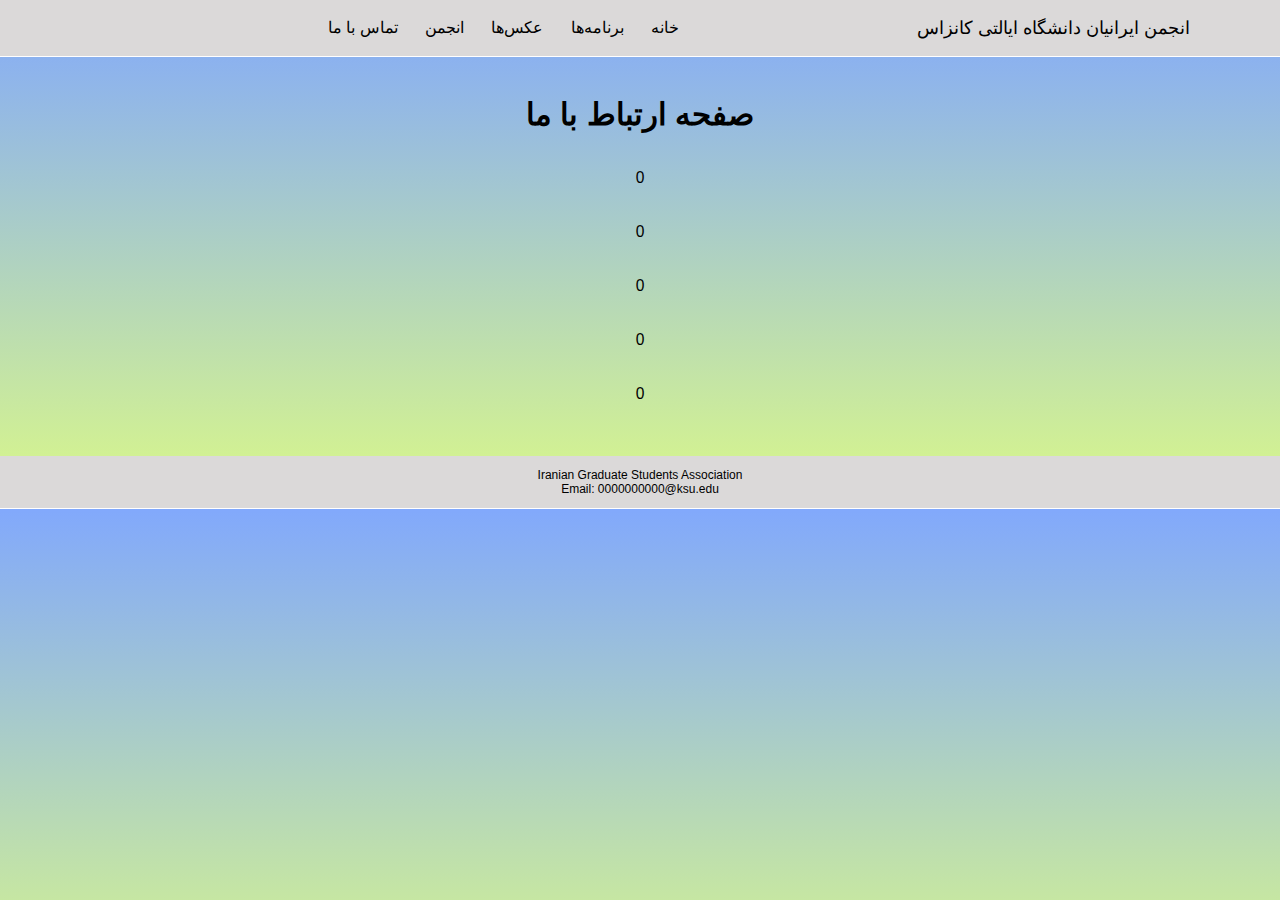
==== contact_us.html @ e5f76986 "Updated links 1.1v" ====
<!DOCTYPE html>
<html lang="fa" dir="rtl">
  <head>
    <meta charset="UTF-8" />
    <meta http-equiv="X-UA-Compatible" content="IE=edge" />
    <meta name="viewport" content="width=device-width, initial-scale=1.0" />
    <title>انجمن ایرانیان دانشگاه ایالتی کانزاس</title>

    <!-- Fonts -->
    <link rel="preconnect" href="https://fonts.googleapis.com">
    <link rel="preconnect" href="https://fonts.gstatic.com" crossorigin>
    <link href="https://fonts.googleapis.com/css2?family=Open+Sans:ital,wght@0,300..800;1,300..800&display=swap" rel="stylesheet">

    <!-- My Style -->
    <link rel="stylesheet" href="css/style.css" />
  </head>


  <body>

    <!-- Navbar start -->
    <nav class="navbar">
      <a href="index.html" class="navbar-logo">انجمن ایرانیان دانشگاه ایالتی کانزاس</a>
      <div class="navbar-nav">
        <a href="index.html">خانه</a>
        <a href="events.html">برنامه‌ها</a>
        <a href="pictures.html">عکس‌ها</a>
        <a href="team.html">انجمن</a>
        <a href="contact_us.html">تماس با ما</a>
      </div>

      <div class="navbar-extra">
        <a href="#" id="hamburger-menu"><i data-feather="menu"></i></a>
      </div>
    </nav>
    <!-- Navbar end -->

    <!-- About Section start -->
    <section id="about" class="about">
      <h2>صفحه ارتباط با ما</h2>
      <p>0</p>
      <p>0</p>
      <p>0</p>
      <p>0</p>
      <p>0</p>
      <p></p>
      <p></p>
      <p></p>
      <p></p>
    </section>
    <!-- About Section end -->

    <!-- footer start -->
    <footer class="footer">
      <div class="credit">
        <p>Iranian Graduate Students Association</p>
        <p>Email: 0000000000@ksu.edu</p>
      </div>
    </footer>
    <!-- footer end -->

    <script src="js/script.js"></script>
    <script src="https://ajax.googleapis.com/ajax/libs/jquery/3.2.1/jquery.min.js"></script>
  </body>
</html>
---- css/style.css ----
:root {
  --primary: #7f867f;
  /* --bg: #af9999; */
  background-image: linear-gradient(
    rgba(5, 83, 249, 0.5),
    rgba(183, 243, 17, 0.5)
  );
  /* --bg: linear-gradient(rgba(0, 0, 0, 0.5), rgba(0, 0, 0, 0.5)), url(""); */
}

* {
  margin: 0;
  padding: 0;
  box-sizing: border-box;
  outline: none;
  border: none;
  text-decoration: none;
}

html {
  scroll-behavior: smooth;
}

body {
  font-family: "Poppins", sans-serif;
  background-color: var(--bg);
  color: black;
  /* min-height: 3000px; */
}

/* Navbar */
.navbar {
  display: flex;
  justify-content: space-between;
  align-items: center;
  padding: 1.4rem 7%;
  /* background-color: #ffffffcc; */
  background-color: rgb(219, 217, 217);
  border-bottom: 1px solid #ffffff;
  position: fixed;
  top: 0;
  left: 0;
  right: 0;
  z-index: 9999;
}

.navbar .navbar-logo {
  font-size: 1.5rem;
  font-weight: 500;
  color: black;
  /* font-style: italic; */
}

.navbar .navbar-nav a {
  color: black;
  display: inline-block;
  font-size: 1.3rem;
  margin: 0 1rem;
}

.navbar .navbar-nav a:hover {
  color: var(--primary);
}

.navbar .navbar-extra a {
  color: black;
  margin: 0 0.5rem;
}

#hamburger-menu {
  display: none;
}

/* Hero Section */
.hero {
  min-height: 100vh;
  display: flex;
  align-items: center;

  background-image: url("../img/home.jpeg");
  background-repeat: no-repeat;
  background-size: cover;
  background-position: center;
  position: relative;
}

.hero::after {
  content: "";
  display: block;
  position: absolute;
  width: 100%;
  height: 30%;
  bottom: 0;

}

.hero .content {
  padding: 1.4rem 7%;
  max-width: 60rem;
  text-align: center;
  margin: auto;
}

.hero .content h1 {
  font-size: 5em;
  color: #fff;
  text-shadow: 3px 3px 3px rgba(1, 1, 3, 0.5);
  line-height: 1.2;
}

.hero .content p {
  font-size: 1.6rem;
  margin-top: 1rem;
  /* font-weight: 100; */
  color: #fff;
  text-shadow: 3px 3px 3px rgba(1, 1, 3, 0.5);
  line-height: 1.2;
  margin-bottom: 2rem;
}

.hero .content .cta {
  margin-top: 1rem;
  display: inline-block;
  padding: 1rem 3rem;
  font-size: 1.4rem;
  color: #fff;
  background-color: rgb(28, 127, 94);
  border-radius: 0.5rem;
  box-shadow: 1px 1px 3px rgba(1, 1, 3, 0.5);
}

/* About Section */
.about,
.contact {
  padding: 8rem 7% 1.4rem;
}

.about h2,
.contact h2 {
  text-align: center;
  font-size: 2.6rem;
  margin-bottom: 3rem;
}

.about h3{
  text-align: center;
  font-size: 1.6rem;
  margin-bottom: 3rem;
}

.about p{
  font-size: 1.3rem;
  text-align: center;
  margin-bottom: 3rem;
}

/* About Section */
.tozihat,
.contact {
  padding: 8rem 7% 1.4rem;
}

.tozihat h2,
.contact h2 {
  text-align: center;
  font-size: 2.6rem;
  margin-bottom: 3rem;
}

.tozihat p{
  font-size: 1.3rem;
  text-align: right;
  margin-bottom: 3rem;
}



/* About Section */
.abit {
  padding: 2rem 7% 1.4rem;
}

.abit p {
  font-size: 1.3rem;
  margin-bottom: 3rem;
}

.contact h2 {
  margin-bottom: 1rem;
}

/* margin-bottom: 0.8rem;
font-size: 1.4rem;
font-weight: 100;
line-height: 1.6; */

.contact p {
  text-align: center;
  max-width: 30rem;
  margin: auto;
  font-weight: 100;
  line-height: 1.6;
  font-size: 1.3rem;
}


/* About Section */
.about,
.contact {
  padding: 8rem 7% 1.4rem;
}

.about h2,
.contact h2 {
  text-align: center;
  font-size: 2.6rem;
  margin-bottom: 3rem;
}

/* COntact Section */
.contact .row {
  display: flex;
  margin-top: 2rem;
  background-color: hsl(120, 18%, 97%);
  /* flex-wrap: wrap; */
}

.contact .row .map {
  flex: 1 1 45rem;
  width: 100%;
  object-fit: cover;
}

.contact .row form {
  flex: 1 1 45rem;
  padding: 5rem 2rem;
  text-align: center;
}

/* Footer */
footer {
  /* background-color: hsl(120, 3%, 92%); */
  background-color: rgb(219, 217, 217);
  border-bottom: 1px solid #ffffff;
  text-align: center;
  padding: 1rem 0 1rem;
  margin-top: 0rem;
}

footer .socials {
  padding: 1rem 0;
}

footer .socials a {
  color: black;
  margin: 1rem;
}

footer .socials a:hover,
footer .link a:hover {
  color: white;
}

footer .link {
  margin-bottom: 1rem;
}

footer .link a {
  color: black;
  padding: 0.7rem 1rem;
}

footer .credit {
  font-size: 1rem;
}

footer .credit a {
  color: black;
  font-weight: bold;
}

/* Media Queries */

/* Laptop */
@media (max-width: 1366px) {
  html {
    font-size: 75%;
  }
}

/* Tablet */
@media (max-width: 768px) {
  html {
    font-size: 62.5%;
  }

  #hamburger-menu {
    display: inline-block;
  }

  .navbar .navbar-nav {
    position: absolute;
    top: 100%;
    right: -100%;
    background-color: #f8f8f8;
    width: 30rem;
    height: 100vh;
    transition: 0.3s;
  }

  .navbar .navbar-nav.active {
    right: 0;
  }

  .navbar .navbar-nav a {
    color: black;
    display: block;
    margin: 1.5rem;
    padding: 0.5rem;
    font-size: 2rem;
  }

  /* kobout */
  .kobout .row {
    flex-wrap: wrap;
  }

  .kobout .row .kobout-img img {
    height: 24rem;
    object-fit: cover;
    object-position: center;
  }

  .kobout .row .content {
    padding: 0;
  }

  .kobout .row .content h3 {
    margin-top: 1rem;
    font-size: 2rem;
  }

  .kobout .row .content p {
    font-size: 1.6rem;
  }

  .kobout .row2 {
    flex-wrap: wrap;
  }

  .kobout .row2 .kobout-img2 img {
    background-color: aqua;
    height: 24rem;
    object-fit: cover;
    object-position: center;
  }

  .kobout .row2 .content2 {
    padding: 0;
    margin-bottom: 2rem;
  }

  .kobout .row2 .content2 h3 {
    margin-top: 1rem;
    font-size: 2rem;
  }

  .ibout .row2 .content2 p {
    font-size: 1.6rem;
  }
  /* end kobout */

  .ibout .row {
    flex-wrap: wrap;
  }

  .ibout .row .ibout-img img {
    height: 24rem;
    object-fit: cover;
    object-position: center;
  }

  .ibout .row .content {
    padding: 0;
  }

  .ibout .row .content h3 {
    margin-top: 1rem;
    font-size: 2rem;
  }

  .ibout .row .content p {
    font-size: 1.6rem;
  }

  .ibout .row2 {
    flex-wrap: wrap;
  }

  .ibout .row2 .ibout-img2 img {
    height: 24rem;
    object-fit: cover;
    object-position: center;
  }

  .ibout .row2 .content2 {
    padding: 0;
    margin-bottom: 2rem;
  }

  .ibout .row2 .content2 h3 {
    margin-top: 1rem;
    font-size: 2rem;
  }

  .ibout .row2 .content2 p {
    font-size: 1.6rem;
  }

  /* ibout2 */
  .ibout2 .row {
    flex-wrap: wrap;
  }

  .ibout2 .row .ibout2-img img {
    height: 24rem;
    object-fit: cover;
    object-position: center;
  }

  .ibout2 .row .content {
    padding: 0;
  }

  .ibout2 .row .content h3 {
    margin-top: 1rem;
    font-size: 2rem;
  }

  .ibout2 .row .content p {
    font-size: 1.6rem;
  }

  .ibout2 .row2 {
    flex-wrap: wrap;
  }

  .ibout2 .row2 .ibout-img2 img {
    /* height: 24rem; */
    /* width: 100px; */
    object-fit: cover;
    /* object-position: center; */
  }

  .ibout2 .row2 .content2 {
    padding: 0;
    margin-bottom: 2rem;
  }

  .ibout2 .row2 .content2 h3 {
    margin-top: 1rem;
    font-size: 2rem;
  }

  .ibout2 .row2 .content2 p {
    font-size: 1.6rem;
  }
  /* end ibout2 */
  .video .row {
    flex-wrap: wrap;
  }

  .video .row .video-img video {
    height: 24rem;
    object-fit: cover;
    object-position: center;
  }

  .video .row .content {
    padding: 0;
  }

  .video .row .content h3 {
    margin-top: 1rem;
    font-size: 2rem;
    padding-left: 1rem;
  }

  .video .row .content p {
    font-size: 1.6rem;
    margin-left: 1rem;
    margin-right: 1rem;
    margin-bottom: 1rem;
  }
}

.footer{
  background-color: rgb(219, 217, 217);
}

/* Mobile Phone */
@media (max-width: 450px) {
  html {
    font-size: 55%;
  }
}




/* Arash */
.box-container {
  display: flex;
  flex-wrap: wrap;
  gap: 25px;
}

.box {
  background-color: #ffffff;
  border: 1px solid #ddd;
  border-radius: 8px;
  padding: 10px;
  flex: 1 1 calc(20%);
  box-shadow: 0 2px 4px rgba(0, 0, 0, 0.5);
  text-align: center;
}

.box h3 {
  margin-top: 0;
}

.box a {
  color: #000;
  text-decoration: none;
  font-weight: bold;
}

.box a:hover {
  text-decoration: underline;
}


/* Container for the member images */
.members-container {
  display: flex;
  flex-wrap: wrap;
  gap: 20px;
  justify-content: center;
}

/* Individual member box */
.member {
  text-align: center;
  width: calc(25% - 20px); /* 4 images per line, adjust for gap */
}

/* Circle images */
.member-img {
  width: 100px; /* Adjust size as needed */
  height: 100px; /* Ensure height equals width for a perfect circle */
  border-radius: 50%;
  object-fit: cover;
  border: 2px solid #ddd; /* Optional border */
}

/* Member names */
.member p {
  margin-top: 10px;
  font-size: 16px;
  color: #333;
}
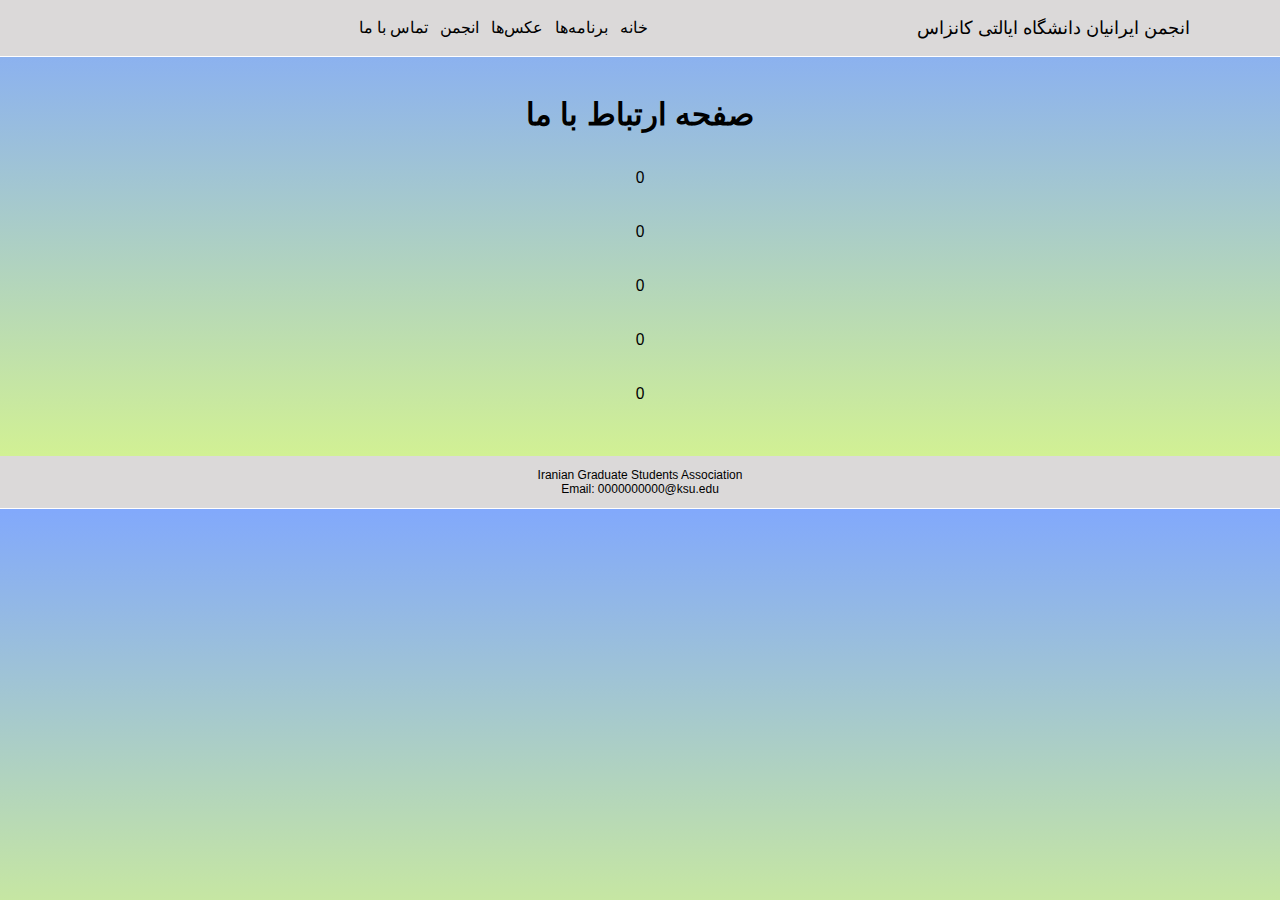
==== commit 5f9241b1: "Updated links 1.3v" ====
--- a/contact_us.html
+++ b/contact_us.html
@@ -21,6 +21,9 @@
     <!-- Navbar start -->
     <nav class="navbar">
       <a href="index.html" class="navbar-logo">انجمن ایرانیان دانشگاه ایالتی کانزاس</a>
+      <div id="hamburger-menu" class="hamburger-menu">
+        &#9776; <!-- Hamburger icon (three horizontal lines) -->
+      </div>
       <div class="navbar-nav">
         <a href="index.html">خانه</a>
         <a href="events.html">برنامه‌ها</a>
--- a/css/style.css
+++ b/css/style.css
@@ -34,7 +34,6 @@
   justify-content: space-between;
   align-items: center;
   padding: 1.4rem 7%;
-  /* background-color: #ffffffcc; */
   background-color: rgb(219, 217, 217);
   border-bottom: 1px solid #ffffff;
   position: fixed;
@@ -44,32 +43,63 @@
   z-index: 9999;
 }
 
+/* Navbar Logo */
 .navbar .navbar-logo {
   font-size: 1.5rem;
   font-weight: 500;
   color: black;
-  /* font-style: italic; */
+}
+
+/* Navbar Links */
+.navbar .navbar-nav {
+  display: flex;
+  gap: 1rem;
 }
 
 .navbar .navbar-nav a {
   color: black;
-  display: inline-block;
   font-size: 1.3rem;
-  margin: 0 1rem;
+  text-decoration: none;
 }
 
 .navbar .navbar-nav a:hover {
   color: var(--primary);
 }
 
-.navbar .navbar-extra a {
-  color: black;
-  margin: 0 0.5rem;
-}
-
+/* Hamburger Menu */
 #hamburger-menu {
   display: none;
-}
+  font-size: 1.8rem;
+  cursor: pointer;
+}
+
+/* Mobile Menu (hidden by default) */
+.navbar-nav {
+  display: flex;
+  gap: 1rem;
+}
+
+/* Media Query for Mobile Devices */
+@media (max-width: 768px) {
+  .navbar-nav {
+    display: none;
+    flex-direction: column;
+    width: 100%;
+    position: absolute;
+    top: 60px; /* Adjust based on navbar height */
+    left: 0;
+    background-color: rgb(219, 217, 217);
+  }
+
+  .navbar-nav.active {
+    display: flex;
+  }
+
+  #hamburger-menu {
+    display: block;
+  }
+}
+
 
 /* Hero Section */
 .hero {
